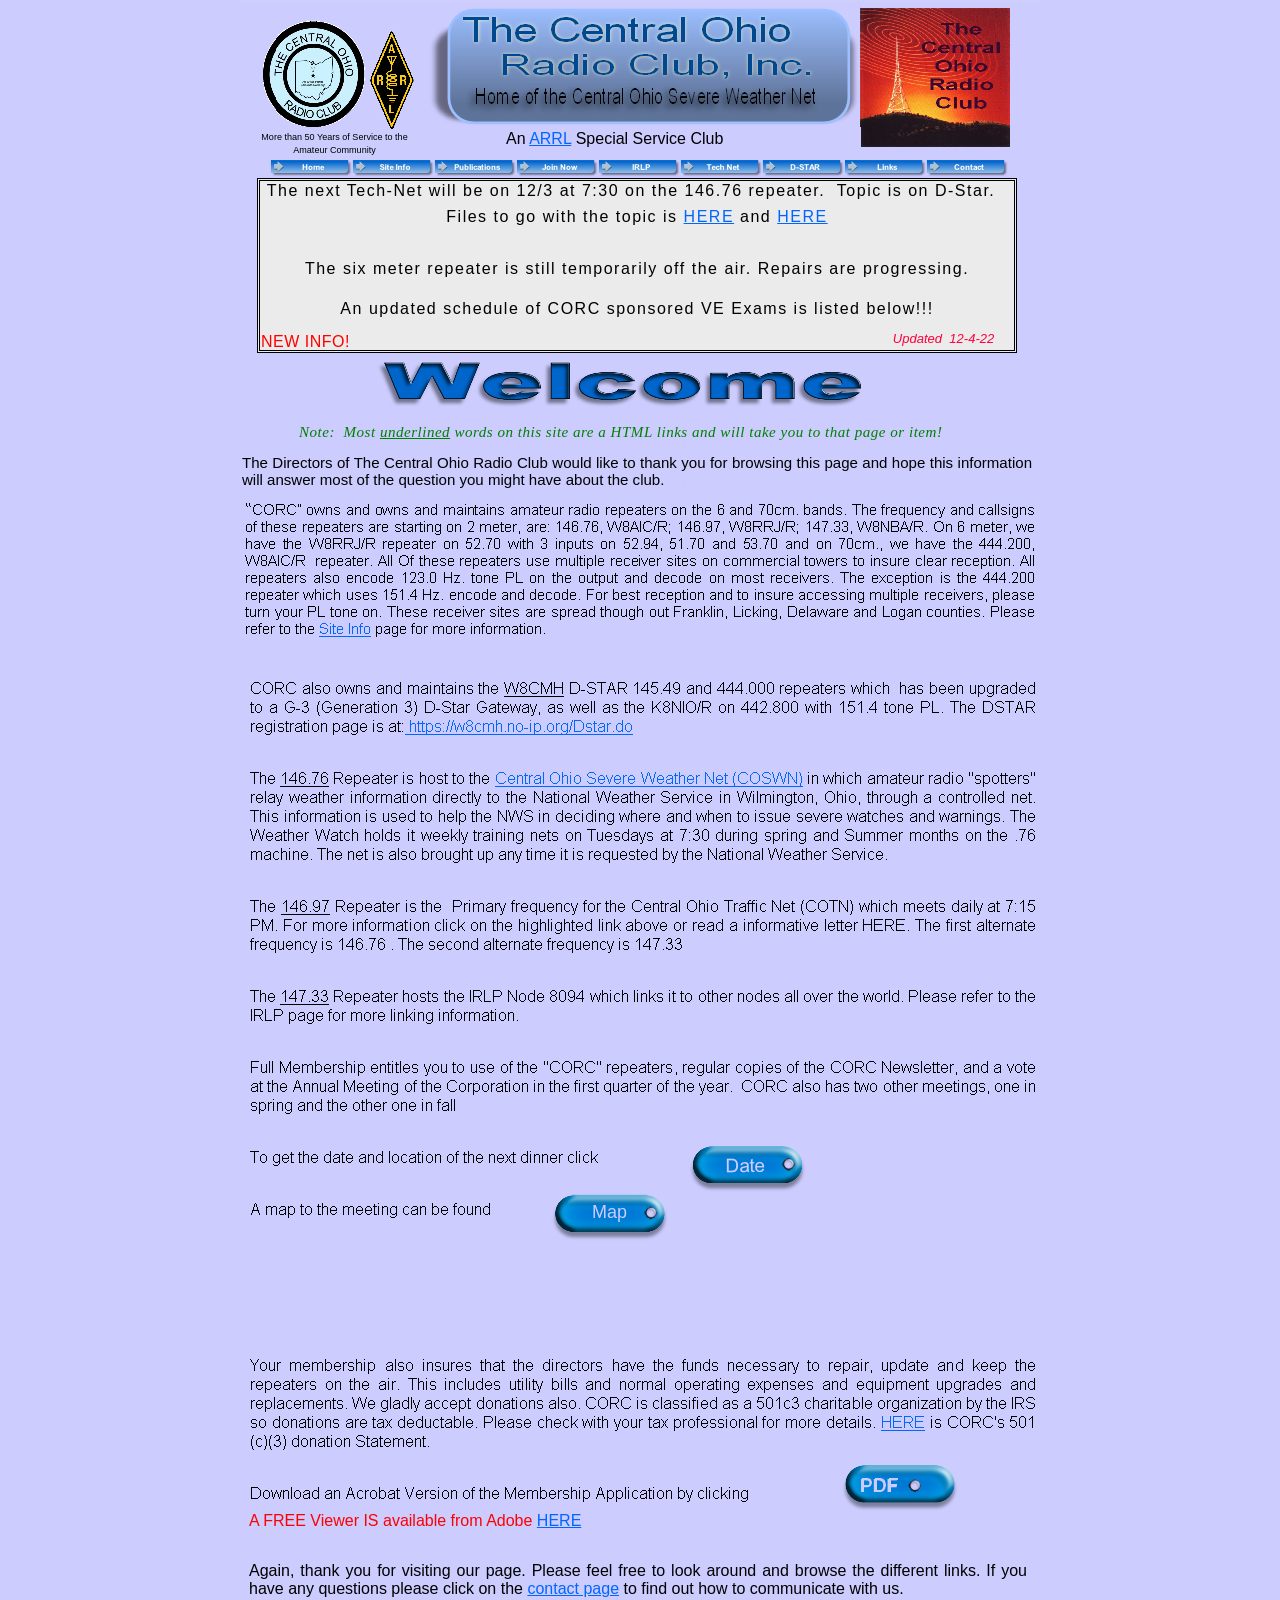
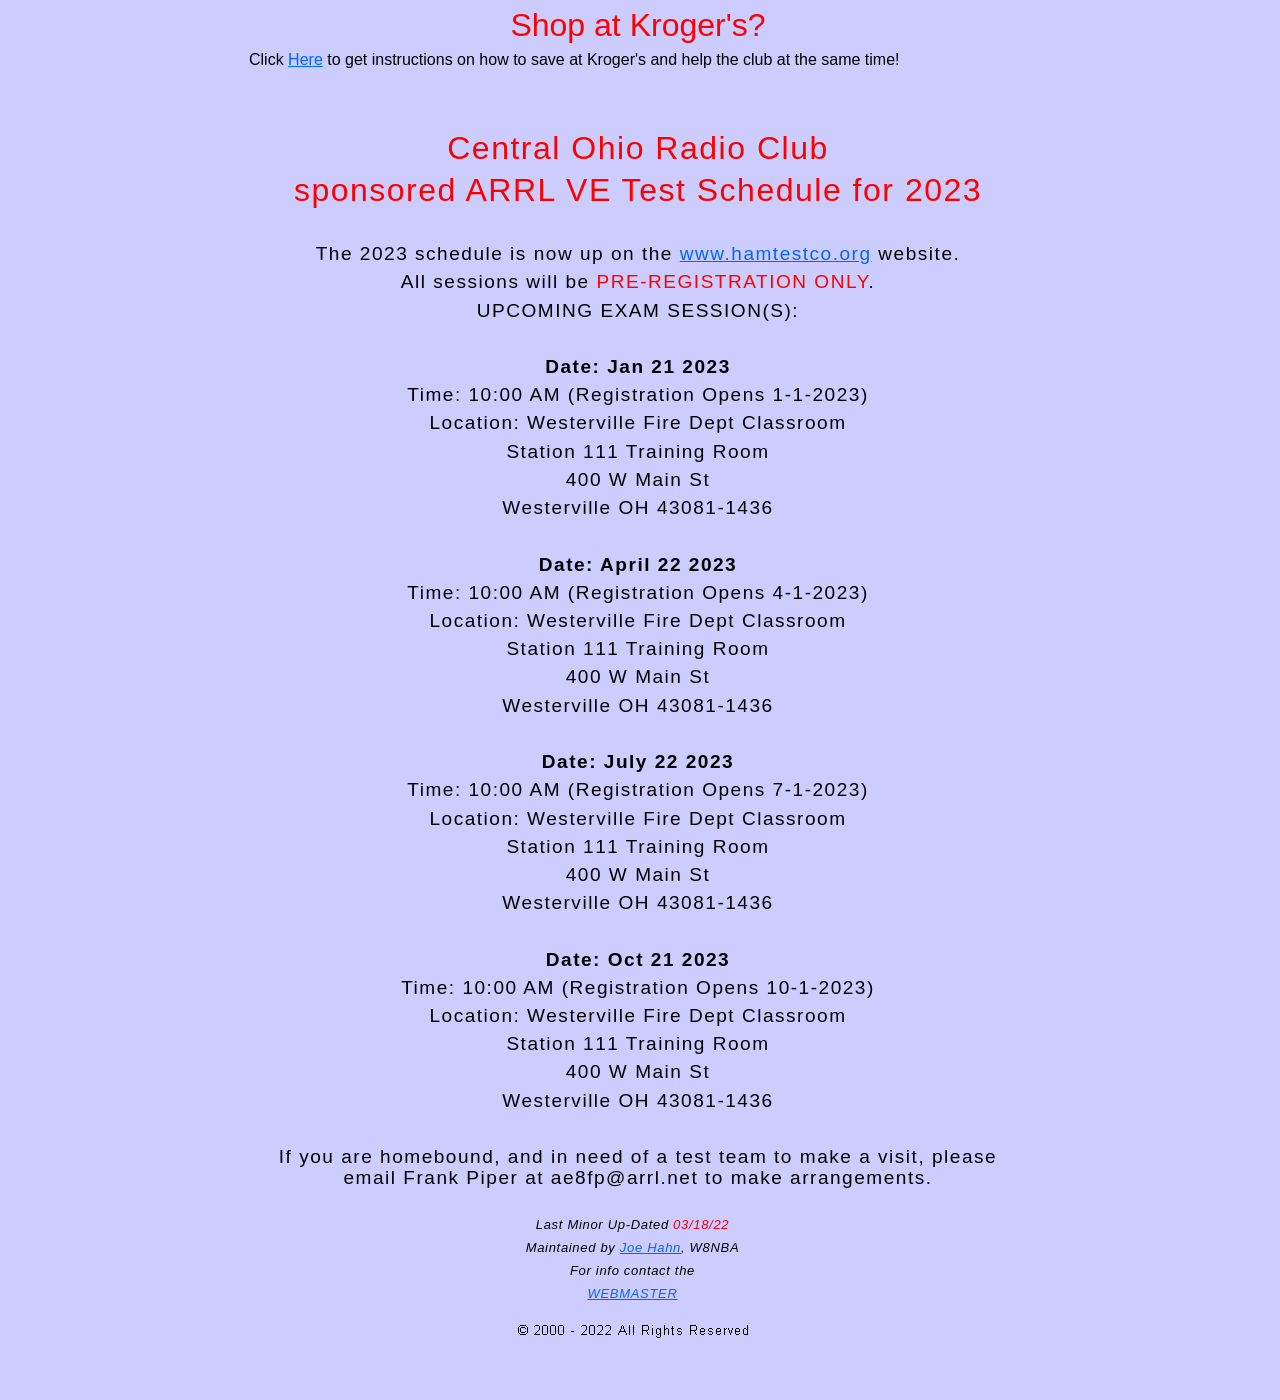
==== index.html @ 4f7ba7bc "Added home page example. Included OCR of first paragraph." ====
<!DOCTYPE html PUBLIC "-//W3C//DTD HTML 4.01 Transitional//EN">
<!-- saved from url=(0015)http://corc.us/ -->
<html lang="en"><head><meta http-equiv="Content-Type" content="text/html; charset=UTF-8">

<meta name="Generator" content="Serif WebPlus 11.0.10.036">
<title>Home</title>
<meta name="keywords" content="ham radio, amateur radio">
<meta name="description" content="The Central Ohio Radio Club Home Page">
<style type="text/css">
<!--
body {margin: 0px; padding: 0px;}
a:link {color: #0066ff;}
a:visited {color: #008080;}
a:hover {color: #0066ff;}
a:active {color: #0066ff;}
.Normal-2-P
        {
        margin:0.0pt 0.0pt 5.3pt 0.0pt; text-align:center; font-weight:400; 
        }
.Normal-2-P0
        {
        margin:5.3pt 0.0pt 5.3pt 0.0pt; text-align:center; font-weight:400; 
        }
.Normal-2-P1
        {
        margin:5.3pt 0.0pt 5.3pt 0.0pt; text-align:justify; font-weight:400; 
        }
.Normal-2-P2
        {
        margin:3.0pt 0.0pt 3.0pt 0.0pt; text-align:center; font-weight:400; 
        }
.Normal-P
        {
        margin:0.0pt 0.0pt 0.0pt 0.0pt; text-align:center; font-weight:400; 
        }
.Normal-2-P3
        {
        margin:0.0pt 0.0pt 5.3pt 0.0pt; text-align:justify; font-weight:400; 
        }
.Normal-2-C
        {
        font-family:"Arial", sans-serif; font-style:italic; font-size:9.8pt; 
        line-height:1.23em; letter-spacing:0.50pt; 
        }
.Normal-2-C0
        {
        font-family:"Arial", sans-serif; font-style:italic; font-size:9.8pt; 
        line-height:1.23em; letter-spacing:0.50pt; color:#eb0017; 
        }
.Normal-2-C1
        {
        font-family:"Verdana", sans-serif; font-size:12.0pt; 
        line-height:1.13em; 
        }
.Normal-2-C2
        {
        font-family:"Tahoma", sans-serif; font-size:3.8pt; line-height:0.50em; 
        }
.Normal-2-C3
        {
        font-family:"Tahoma", sans-serif; font-size:6.8pt; line-height:0.50em; 
        }
.Normal-2-C4
        {
        font-family:"Tahoma", sans-serif; font-size:6.8pt; line-height:0.95em; 
        }
.Normal-C
        {
        font-family:"Arial", sans-serif; font-size:13.5pt; line-height:1.22em; 
        color:#ccccff; 
        }
.Normal-C0
        {
        font-family:"Times New Roman", serif; font-size:12.0pt; 
        line-height:1.25em; 
        }
.Normal-C1
        {
        font-family:"Arial", sans-serif; font-size:14.3pt; line-height:1.21em; 
        color:#ccccff; 
        }
.Normal-2-C5
        {
        font-family:"Tahoma", sans-serif; font-size:12.0pt; line-height:1.19em; 
        letter-spacing:1.13pt; 
        }
.Normal-2-C6
        {
        font-family:"Tahoma", sans-serif; font-size:3.8pt; line-height:1.20em; 
        letter-spacing:1.13pt; 
        }
.Normal-2-C7
        {
        font-family:"Tahoma", sans-serif; font-style:italic; 
        font-size:9.8pt; line-height:1.23em; letter-spacing:1.13pt; 
        }
.Normal-2-C8
        {
        font-family:"Times New Roman", serif; font-style:italic; 
        font-size:11.3pt; line-height:1.20em; letter-spacing:0.38pt; 
        color:#008000; 
        }
.Normal-2-C9
        {
        font-family:"Times New Roman", serif; font-style:italic; 
        font-size:11.3pt; line-height:1.20em; letter-spacing:0.38pt; 
        color:#008000; text-decoration: underline; 
        }
.Normal-2-C10
        {
        font-family:"Tahoma", sans-serif; font-style:italic; 
        font-size:9.8pt; line-height:1.23em; color:#ff003a; 
        }
.Normal-2-C11
        {
        font-family:"Tahoma", sans-serif; font-size:12.0pt; line-height:1.19em; 
        letter-spacing:0.38pt; color:#ff0000; 
        }
.Normal-2-C12
        {
        font-family:"Arial", sans-serif; font-size:11.3pt; line-height:1.13em; 
        }
.Normal-2-C13
        {
        font-family:"Verdana", sans-serif; font-size:12.0pt; 
        line-height:1.13em; color:#ff0000; 
        }
.Normal-2-C14
        {
        font-family:"Verdana", sans-serif; font-size:24.0pt; 
        line-height:1.19em; color:#ff0000; 
        }
.Normal-2-C15
        {
        font-family:"Tahoma", sans-serif; font-size:14.3pt; line-height:1.21em; 
        letter-spacing:1.13pt; 
        }
.Normal-2-C16
        {
        font-family:"Tahoma", sans-serif; font-size:24.0pt; line-height:1.09em; 
        letter-spacing:1.13pt; color:#ff0000; 
        }
.Normal-2-C17
        {
        font-family:"Tahoma", sans-serif; font-size:14.3pt; line-height:1.11em; 
        letter-spacing:1.13pt; 
        }
.Normal-2-C18
        {
        font-family:"Tahoma", sans-serif; font-size:14.3pt; line-height:1.11em; 
        letter-spacing:1.13pt; color:#ff0000; 
        }
.Normal-2-C19
        {
        font-family:"Tahoma", sans-serif; font-weight:700; font-size:14.3pt; 
        line-height:1.11em; letter-spacing:1.13pt; 
        }
-->
</style>
<script src="./index_files/jsDetectBrowser.js.download" type="text/javascript"></script>
<script src="./index_files/jsMenus.js.download" type="text/javascript"></script>
<script type="text/javascript">
<!--
var wp_menubar0 = new wp_menus();
wp_menubar0.m_bkgndcolor = '#cccccc';
wp_menubar0.m_bkgndcolorhl = '#000000';
wp_menubar0.m_textcolor = '#000000';
wp_menubar0.m_textcolorhl = '#cccccc';
wp_menubar0.m_bordercolor = '#000000';
wp_menubar0.m_bordersize = 1;
wp_menubar0.m_fontsize = 12;
wp_menubar0.m_imagearrow = 'wpimages/wpc92895a9.gif';
wp_menubar0.m_imagearrowhl = 'wpimages/wp2812ce39.gif';
wp_menubar0.m_txtalign = 'center';
wp_menubar0.m_fontfamily = 'sans-serif';
wp_menubar0.m_filterOpacity = 100;
wp_menubar0.m_mozOpacity = 1.000000;
wp_menubar0.m_delay = 500;
wp_menubar0.m_itemlines = false;
wp_menubar0.m_width = 0;
wp_menubar0.m_acStack.type = 0;
wp_menubar0.m_acStack.m_showbelow = true;
wp_menubar0.m_acStack.m_showright = true;
wp_menubar0.m_acStack.gap = 1;
wp_menubar0.m_acStack.bordergap = 1;
wp_menubar0.m_acStack.m_firstpopup = 1;
wp_menubar0.BeginMenu('wp_menubar0_P1');
wp_menubar0.AddLink('wp_menubar0_P1_I1','Meeting Pictures','page11.html',null,'_self');
wp_menubar0.EndMenu();
wp_menubar0.BeginMenu('wp_menubar0_P3');
wp_menubar0.AddLink('wp_menubar0_P3_I1','Kroger Plus','page9.html',null,'_self');
wp_menubar0.EndMenu();
//-->
</script><script src="chrome-extension://mooikfkahbdckldjjndioackbalphokd/assets/prompt.js"></script></head><body text="#000000" style="background: #ccccff; text-align:center; height:3000px;"><div id="wp_menubar0_P1" style="z-index: 100; position: absolute; visibility: hidden; border-style: solid; border-color: rgb(0, 0, 0); border-width: 1px; top: 178px; left: 121.5px;"><table cellpadding="0" cellspacing="0"><tbody><tr><td><a href="http://corc.us/page11.html" target="_self" id="wp_menubar0_P1_I1" style="display: block; color: rgb(0, 0, 0); font-size: 12px; font-family: sans-serif; text-decoration: none; background-color: rgb(204, 204, 204); padding: 3px 10px; text-align: center;" onmouseover="wp_SubMenuOver(&#39;wp_menubar0_P1_I1&#39;);" onmouseout="wp_SubMenuOut(&#39;wp_menubar0_P1_I1&#39;);" onclick="wp_ForceClose(&#39;wp_menubar0_P1_I1&#39;);">Meeting Pictures</a></td></tr>
</tbody></table></div><div id="wp_menubar0_P3" style="z-index:100;position:absolute;visibility:hidden;border-style:solid;border-color:#000000;border-width:1px;-moz-opacity:1;"><table cellpadding="0" cellspacing="0"><tbody><tr><td><a href="http://corc.us/page9.html" target="_self" id="wp_menubar0_P3_I1" style="display:block;color:#000000;font-size:12px;font-family:sans-serif;text-decoration:none;background-color:#cccccc;padding:3px 10px 3px 10px;text-align:center;" onmouseover="wp_SubMenuOver(&#39;wp_menubar0_P3_I1&#39;);" onmouseout="wp_SubMenuOut(&#39;wp_menubar0_P3_I1&#39;);" onclick="wp_ForceClose(&#39;wp_menubar0_P3_I1&#39;);">Kroger Plus</a></td></tr>
</tbody></table></div>



<div style="background: #ffffff; position:relative;width:800px;height:3000px;margin-left:auto;margin-right:auto;">
<div style="position:absolute; left:0px; top:0px; width:800px; height:3000px;">
    <img src="./index_files/wpef50d785.png" width="800" height="3000" border="0" id="art_1" name="art_1" title="" alt="© 2000 - 2022 All Rights Reserved "></div>
<div id="txt_1_C01" style="position:absolute; left:273px; top:2817px; width:239px; height:95px;">
    <div class="Normal-2-P">
        <span class="Normal-2-C">Last Minor Up-<wbr>Dated </span><span class="Normal-2-C0">03/18/22<br></span></div>
    <div class="Normal-2-P0">
        <span class="Normal-2-C">Maintained by <a href="mailto:jhahn@columbus.rr.com?subject=CORC%20Website">Joe Hahn</a>, W8NBA<br></span></div>
    <div class="Normal-2-P0">
        <span class="Normal-2-C">For info contact the<br></span></div>
    <div class="Normal-2-P0">
        <span class="Normal-2-C"><a href="mailto:webmaster@corc.us?subject=CORC%20Inquiry">WEBMASTER</a></span></div>
</div>
<div style="position:absolute; left:621px; top:8px; width:149px; height:139px;">
    <img src="./index_files/wpacd357b7.png" width="149" height="139" border="0" id="pic_1" name="pic_1" title="" alt=""></div>
<div style="position:absolute; left:22px; top:21px; width:104px; height:107px;">
    <img src="./index_files/wp08b6ffb8.png" width="104" height="107" border="0" id="pic_2" name="pic_2" title="" alt=""></div>
<div id="txt_27" style="position:absolute; left:266px; top:130px; width:248px; height:27px;-moz-box-sizing:border-box;box-sizing:border-box; overflow:hidden;">
<p class="Normal-2-P1" style="margin-top:0px"><span class="Normal-2-C1">An <a href="http://www.arrl.org/" target="_blank">ARRL</a> Special Service Club</span></p>
</div>
<div style="position:absolute; left:130px; top:31px; width:44px; height:98px;">
    <img src="./index_files/wp7103d1f6_02.jpg" width="44" height="98" border="0" id="pic_23" name="pic_23" title="" alt=""></div>
<div style="text-align:left; position:absolute; left:30px; top:159px;">
    <a href="http://corc.us/index.html" target="_self"><img alt="Home." title="" id="wp_menubar0_1" src="./index_files/wp3109542c.png" style="border:0;width:82px;height:18px" onmouseover="wp_MenuItemOver(&#39;wp_menubar0_1&#39;,wp_menubar0,&#39;wp_menubar0_P1&#39;);" onmouseout="wp_MenuItemOut(&#39;wp_menubar0_1&#39;,wp_menubar0);"></a><a href="http://corc.us/page7.html" target="_self"><img alt="Site Info." title="" id="wp_menubar0_2" src="./index_files/wpa02b7ec9.png" style="border:0;width:82px;height:18px" onmouseover="wp_MenuItemOver(&#39;wp_menubar0_2&#39;,wp_menubar0,null);" onmouseout="wp_MenuItemOut(&#39;wp_menubar0_2&#39;,wp_menubar0);"></a><a href="http://corc.us/page3.html" target="_self"><img alt="Publications." title="" id="wp_menubar0_3" src="./index_files/wp1e149cfb.png" style="border:0;width:82px;height:18px" onmouseover="wp_MenuItemOver(&#39;wp_menubar0_3&#39;,wp_menubar0,&#39;wp_menubar0_P3&#39;);" onmouseout="wp_MenuItemOut(&#39;wp_menubar0_3&#39;,wp_menubar0);"></a><a href="http://corc.us/page5.html" target="_self"><img alt="Join Now." title="" id="wp_menubar0_4" src="./index_files/wpbd784e67.png" style="border:0;width:82px;height:18px" onmouseover="wp_MenuItemOver(&#39;wp_menubar0_4&#39;,wp_menubar0,null);" onmouseout="wp_MenuItemOut(&#39;wp_menubar0_4&#39;,wp_menubar0);"></a><a href="http://corc.us/page6a.html" target="_self"><img alt="IRLP." title="" id="wp_menubar0_5" src="./index_files/wpee82e21c.png" style="border:0;width:82px;height:18px" onmouseover="wp_MenuItemOver(&#39;wp_menubar0_5&#39;,wp_menubar0,null);" onmouseout="wp_MenuItemOut(&#39;wp_menubar0_5&#39;,wp_menubar0);"></a><a href="http://corc.us/page8.html" target="_self"><img alt="Tech Net." title="" id="wp_menubar0_6" src="./index_files/wp1cd4c47f.png" style="border:0;width:82px;height:18px" onmouseover="wp_MenuItemOver(&#39;wp_menubar0_6&#39;,wp_menubar0,null);" onmouseout="wp_MenuItemOut(&#39;wp_menubar0_6&#39;,wp_menubar0);"></a><a href="http://corc.us/page10.html" target="_self"><img alt="D-STAR." title="" id="wp_menubar0_7" src="./index_files/wpb09d93d1.png" style="border:0;width:82px;height:18px" onmouseover="wp_MenuItemOver(&#39;wp_menubar0_7&#39;,wp_menubar0,null);" onmouseout="wp_MenuItemOut(&#39;wp_menubar0_7&#39;,wp_menubar0);"></a><a href="http://corc.us/page4.html" target="_self"><img alt="Links." title="" id="wp_menubar0_8" src="./index_files/wpd755846d.png" style="border:0;width:82px;height:18px" onmouseover="wp_MenuItemOver(&#39;wp_menubar0_8&#39;,wp_menubar0,null);" onmouseout="wp_MenuItemOut(&#39;wp_menubar0_8&#39;,wp_menubar0);"></a><a href="http://corc.us/page6.html" target="_self"><img alt="Contact." title="" id="wp_menubar0_9" src="./index_files/wp6be0a13a.png" style="border:0;width:82px;height:18px" onmouseover="wp_MenuItemOver(&#39;wp_menubar0_9&#39;,wp_menubar0,null);" onmouseout="wp_MenuItemOut(&#39;wp_menubar0_9&#39;,wp_menubar0);"></a>
    <script type="text/javascript">
    <!--
    wp_menubar0.InitElement('wp_menubar0_1','wpimages/wp3109542c.png','wpimages/wp9e909a63.png');
    wp_menubar0.InitElement('wp_menubar0_2','wpimages/wpa02b7ec9.png','wpimages/wpef9f10c5.png');
    wp_menubar0.InitElement('wp_menubar0_3','wpimages/wp1e149cfb.png','wpimages/wp85033ffb.png');
    wp_menubar0.InitElement('wp_menubar0_4','wpimages/wpbd784e67.png','wpimages/wp46036f60.png');
    wp_menubar0.InitElement('wp_menubar0_5','wpimages/wpee82e21c.png','wpimages/wp42cfaabd.png');
    wp_menubar0.InitElement('wp_menubar0_6','wpimages/wp1cd4c47f.png','wpimages/wpecf4d674.png');
    wp_menubar0.InitElement('wp_menubar0_7','wpimages/wpb09d93d1.png','wpimages/wpdcdddf9c.png');
    wp_menubar0.InitElement('wp_menubar0_8','wpimages/wpd755846d.png','wpimages/wpf63f1199.png');
    wp_menubar0.InitElement('wp_menubar0_9','wpimages/wp6be0a13a.png','wpimages/wpf3a8cfdc.png');
    //-->
    </script>
</div>
<div style="position:absolute; left:36px; top:2px; width:586px; height:125px;">
    <img src="./index_files/wp4a2bc99c.png" width="586" height="125" border="0" id="art_21" name="art_21" title="" alt="                                     Home of the Central Ohio Severe Weather Net"></div>
<div id="txt_59" style="position:absolute; left:14px; top:128px; width:161px; height:31px;-moz-box-sizing:border-box;box-sizing:border-box; overflow:hidden;">
<p class="Normal-2-P2" style="margin-top:0px"><span class="Normal-2-C2">&nbsp;</span></p>
<p class="Normal-2-P2"><span class="Normal-2-C3">More than 50 Years of Service to the </span></p>
<p class="Normal-2-P0"><span class="Normal-2-C4">Amateur Community</span></p>
</div>
<div style="position:absolute; left:10px; top:678px; width:790px; height:948px;">
    <map id="map0" name="map0">
        <area shape="rect" coords="631,735,676,755" href="http://corc.us/Webpage%20Feb%202012%20-%20501%20Status.pdf" alt="">
        <area shape="rect" coords="245,91,554,111" href="https://centralohiosevereweathernetwork.org/" target="_blank" alt="">
        <area shape="rect" coords="155,39,384,59" href="https://w8cmh.no-ip.org/Dstar.do" target="_blank" alt="">
        <area shape="poly" coords="554,468,441,468,442,509,554,509" href="http://corc.us/meeting%2010-23-22.txt" target="_blank" alt="">
        <area shape="poly" coords="403,541,398,541,396,539,395,536,395,532,397,530,398,529,403,529,405,531,407,533,407,537,405,539" href="http://corc.us/meetmap.pdf" target="_blank" alt="">
        <area shape="poly" coords="398,554,407,551,414,543,415,534,412,525,406,519,401,517,319,517,311,522,306,530,305,539,308,547,315,553,323,555,397,555" href="http://corc.us/meetmap.pdf" target="_blank" alt="">
        <area shape="poly" coords="404,540,406,538,407,535,406,532,405,530,403,529,398,529,396,531,395,534,395,538,397,540,398,541,403,541" href="http://corc.us/meetmap.pdf" target="_blank" alt="">
    </map>
    <img src="./index_files/wp7018982f.png" width="790" height="948" border="0" id="qs_10" name="qs_10" title="" alt="" usemap="#map0"></div>
<div style="position:absolute; left:443px; top:287px; width:1px; height:399px;">
    <img src="./index_files/wp560c3a51.png" width="1" height="399" border="0" id="crv_1" name="crv_1" title="" alt=""></div>
<div style="position:absolute; left:521px; top:607px; width:144px; height:1px;">
    <img src="./index_files/wp51ba7fd8.png" width="144" height="1" border="0" id="crv_2" name="crv_2" title="" alt=""></div>
<div style="position:absolute; left:5px; top:500px; width:795px; height:169px;">
    <map id="map1" name="map1">
        <area shape="rect" coords="74,120,127,138" href="http://corc.us/page7.html" target="_blank" alt="">
    </map>
    <img src="./index_files/wp7443fe02.png" width="795" height="169" border="0" id="txt_61" name="txt_61" title="" alt="" usemap="#map1"></div>
<div style="position:absolute; left:135px; top:341px; width:523px; height:83px;">
    <img src="./index_files/wpa8c2e516.png" width="523" height="83" border="0" id="art_2" name="art_2" title="" alt="Welcome"></div>
<div style="position:absolute; left:342px; top:1202px; width:55px; height:23px;">
    <div class="Normal-P">
        <span class="Normal-C"><a href="http://corc.us/meetmap.pdf" target="_blank" style="color:#ccccff;text-decoration:none;">Map</a></span><a href="http://corc.us/meetmap.pdf" target="_blank" style="color:#ccccff;text-decoration:none;"><span class="Normal-C0"></span></a></div>
</div>
<div style="position:absolute; left:318px; top:1196px; width:109px; height:36px;">
    <a href="http://corc.us/meetmap.pdf" target="_blank"><img src="./index_files/wp5533b116.gif" width="109" height="36" border="0" id="hs_2" name="hs_2" title="" alt="Genoa TWP Hall Map v17a.pdf"></a></div>
<div style="position:absolute; left:600px; top:1465px; width:120px; height:48px;">
    <map id="map2" name="map2">
        <area shape="poly" coords="99,37,103,37,103,36,105,36,106,35,107,34,60,34,14,35,15,36,17,36,17,37,21,37,22,38,99,38" href="http://corc.us/2022a%20Applicationandsced.pdf" target="_blank" alt="">
        <area shape="poly" coords="113,28,114,27,114,25,115,24,115,14,114,13,114,11,113,18,112,29" href="http://corc.us/2022a%20Applicationandsced.pdf" target="_blank" alt="">
        <area shape="poly" coords="9,8,7,10,7,11,6,12,6,14,5,15,5,23,6,24,6,26,7,27,8,28,8,30,9,30" href="http://corc.us/2022a%20Applicationandsced.pdf" target="_blank" alt="">
        <area shape="poly" coords="95,1,101,1,101,0,20,0,19,1,17,1,16,2" href="http://corc.us/2022a%20Applicationandsced.pdf" target="_blank" alt="">
        <area shape="poly" coords="112,34,113,18,114,7,114,1,95,1,9,2,9,35" href="http://corc.us/2022a%20Applicationandsced.pdf" target="_blank" alt="">
    </map>
    <img src="./index_files/wp66c96dcf.png" width="120" height="48" border="0" id="hs_16" name="hs_16" title="" alt="2016 DUES SCHEDULE.pdf" usemap="#map2"></div>
<div style="position:absolute; left:609px; top:1474px; width:59px; height:24px;">
    <div class="Normal-P">
        <span class="Normal-C1"><a href="http://corc.us/2022a%20Applicationandsced.pdf" target="_blank" style="color:#ccccff;text-decoration:none;">PDF</a></span><a href="http://corc.us/2022a%20Applicationandsced.pdf" target="_blank" style="color:#ccccff;text-decoration:none;"><span class="Normal-C0"></span></a></div>
</div>
<div id="txt_40" style="position:absolute; left:17px; top:178px; width:760px; height:175px;-moz-box-sizing:border-box;box-sizing:border-box; background-color:#ebebeb; border: 3px double #000000; overflow:hidden;">
<p class="Normal-2-P0" style="margin-top:0px"><span class="Normal-2-C5">The next Tech-<wbr>Net will be on 12/3 at 7:30 on the 146.76 repeater. &nbsp;Topic is on D-<wbr>Star.
    &nbsp;</span></p>
<p class="Normal-2-P0"><span class="Normal-2-C5">Files to go with the topic is <a href="http://corc.us/KE8BZW%20D-STAR%20Presentation.pdf" target="_blank">HERE</a> and <a href="http://corc.us/KE8BZW%20D-STAR%20Presentation.pptx" target="_blank">HERE</a> </span></p>
<p class="Normal-2-P0"><span class="Normal-2-C5">&nbsp;</span></p>
<p class="Normal-2-P0"><span class="Normal-2-C5">The six meter repeater is still temporarily off the air. Repairs are progressing.</span></p>
<p class="Normal-2-P0"><span class="Normal-2-C6">&nbsp;</span></p>
<p class="Normal-2-P0"><span class="Normal-2-C5"> An updated schedule of CORC sponsored VE Exams is listed below!!!</span></p>
<p class="Normal-2-P0"><span class="Normal-2-C7">&nbsp;</span></p>
</div>
<div id="txt_48_C01" style="position:absolute; left:59px; top:423px; width:659px; height:20px;">
    <div class="Normal-2-P3">
        <span class="Normal-2-C8">Note: &nbsp;Most </span><span class="Normal-2-C9">underlined</span><span class="Normal-2-C8"> words on this site are a HTML links and will take you to that page or item!</span></div>
</div>
<div id="txt_53_C01" style="position:absolute; left:646px; top:331px; width:115px; height:18px;">
    <div class="Normal-2-P">
        <span class="Normal-2-C10">Updated &nbsp;12-<wbr>4-<wbr>22</span></div>
</div>
<div id="txt_47_C01" style="position:absolute; left:8px; top:332px; width:115px; height:22px;">
    <div class="Normal-2-P">
        <span class="Normal-2-C11">NEW INFO!</span><span class="Normal-C0"></span></div>
</div>
<div id="txt_60_C01" style="position:absolute; left:2px; top:454px; width:790px; height:45px;">
    <div class="Normal-2-P3">
        <span class="Normal-2-C12">The Directors of The Central Ohio Radio Club would like to thank you for browsing this page and hope this information will answer most of the question you might have about the club. </span></div>
</div>

<!--<div>
    "CORC" owns and owns and maintains amateur radio repeaters on the 6 and 70cm. bands. The frequency and callsigns
    of these repeaters are starting on 2 meter, are: 146.76, W8AIC/R; 146.97, W8RRJ/R; 147.33, W8NBA/R. On 6 meter, we
    have the W8RRJ/R repeater on 52.70 vvith 3 inputs on 52.94, 51.70 and 53.70 and on 70cm., we have the 444.200,
    W8AlC/R repeater. All of these repeaters use multiple receiver sites on commercial towers to insure clear reception. All
    repeaters also encode 123.0 Hz. tone PL on the output and decode on most receivers. The exception is the 444.200
    repeater vvhich uses 151.4 Hz. encode and decode. For best reception and to insure accessing multiple receivers, please
    turn your PL tone on. These receiver sites are spread though out Franklin, Licking, Delaware and Logan counties. Please
    refer to the <a href="./page7.html">Site Info</a> page for more information.
</div>-->

<div id="txt_63_C01" style="position:absolute; left:9px; top:1512px; width:778px; height:1304px;">
    <div class="Normal-2-P3">
        <span class="Normal-2-C13">A FREE Viewer IS available from Adobe</span><span class="Normal-2-C1"> <a href="https://get.adobe.com/reader/" target="_blank">HERE</a><br></span></div>
    <div class="Normal-2-P1">
        <span class="Normal-2-C1"><br></span></div>
    <div class="Normal-2-P1">
        <span class="Normal-2-C1">Again, thank you for visiting our page. Please feel free to look around and browse the different links. If you have any questions please click on the <a href="http://corc.us/page4.html" target="_blank">contact page</a> to find out how to communicate with us. <br></span></div>
    <div class="Normal-2-P0">
        <span class="Normal-2-C14">Shop at Kroger's?</span><span class="Normal-2-C1"> <br></span></div>
    <div class="Normal-2-P1">
        <span class="Normal-2-C1">Click <a href="http://corc.us/page9.html" target="_blank">Here</a> to get instructions on how to save at Kroger's and help the club at the same time!<br></span></div>
    <div class="Normal-2-P1">
        <span class="Normal-2-C1"> <br></span></div>
    <div class="Normal-2-P1">
        <span class="Normal-2-C15"><br></span></div>
    <div class="Normal-2-P0">
        <span class="Normal-2-C16">Central Ohio Radio Club <br></span></div>
    <div class="Normal-2-P0">
        <span class="Normal-2-C16">sponsored ARRL VE Test Schedule for 2023<br></span></div>
    <div class="Normal-2-P0">
        <span class="Normal-2-C17"><br></span></div>
    <div class="Normal-2-P0">
        <span class="Normal-2-C17">The 2023 schedule is now up on the <a href="http://www.hamtestco.org/" target="_blank">www.hamtestco.org</a> website. <br></span></div>
    <div class="Normal-2-P0">
        <span class="Normal-2-C17">All sessions will be </span><span class="Normal-2-C18">PRE-<wbr>REGISTRATION ONLY</span><span class="Normal-2-C17">.<br></span></div>
    <div class="Normal-2-P0">
        <span class="Normal-2-C17">UPCOMING EXAM SESSION(S):<br></span></div>
    <div class="Normal-2-P0">
        <span class="Normal-2-C19"><br></span></div>
    <div class="Normal-2-P0">
        <span class="Normal-2-C19">Date: Jan 21 2023<br></span></div>
    <div class="Normal-2-P0">
        <span class="Normal-2-C17">Time: 10:00 AM (Registration Opens 1-<wbr>1-<wbr>2023)<br></span></div>
    <div class="Normal-2-P0">
        <span class="Normal-2-C17">Location: Westerville Fire Dept Classroom<br></span></div>
    <div class="Normal-2-P0">
        <span class="Normal-2-C17">Station 111 Training Room<br></span></div>
    <div class="Normal-2-P0">
        <span class="Normal-2-C17">400 W Main St<br></span></div>
    <div class="Normal-2-P0">
        <span class="Normal-2-C17">Westerville OH 43081-<wbr>1436<br></span></div>
    <div class="Normal-2-P0">
        <span class="Normal-2-C17"><br></span></div>
    <div class="Normal-2-P0">
        <span class="Normal-2-C19">Date: April 22 2023<br></span></div>
    <div class="Normal-2-P0">
        <span class="Normal-2-C17">Time: 10:00 AM (Registration Opens 4-<wbr>1-<wbr>2023)<br></span></div>
    <div class="Normal-2-P0">
        <span class="Normal-2-C17">Location: Westerville Fire Dept Classroom<br></span></div>
    <div class="Normal-2-P0">
        <span class="Normal-2-C17">Station 111 Training Room<br></span></div>
    <div class="Normal-2-P0">
        <span class="Normal-2-C17">400 W Main St<br></span></div>
    <div class="Normal-2-P0">
        <span class="Normal-2-C17">Westerville OH 43081-<wbr>1436<br></span></div>
    <div class="Normal-2-P0">
        <span class="Normal-2-C17"><br></span></div>
    <div class="Normal-2-P0">
        <span class="Normal-2-C19">Date: July 22 2023<br></span></div>
    <div class="Normal-2-P0">
        <span class="Normal-2-C17">Time: 10:00 AM (Registration Opens 7-<wbr>1-<wbr>2023)<br></span></div>
    <div class="Normal-2-P0">
        <span class="Normal-2-C17">Location: Westerville Fire Dept Classroom<br></span></div>
    <div class="Normal-2-P0">
        <span class="Normal-2-C17">Station 111 Training Room<br></span></div>
    <div class="Normal-2-P0">
        <span class="Normal-2-C17">400 W Main St<br></span></div>
    <div class="Normal-2-P0">
        <span class="Normal-2-C17">Westerville OH 43081-<wbr>1436<br></span></div>
    <div class="Normal-2-P0">
        <span class="Normal-2-C17"><br></span></div>
    <div class="Normal-2-P0">
        <span class="Normal-2-C19">Date: Oct 21 2023<br></span></div>
    <div class="Normal-2-P0">
        <span class="Normal-2-C17">Time: 10:00 AM (Registration Opens 10-<wbr>1-<wbr>2023)<br></span></div>
    <div class="Normal-2-P0">
        <span class="Normal-2-C17">Location: Westerville Fire Dept Classroom<br></span></div>
    <div class="Normal-2-P0">
        <span class="Normal-2-C17">Station 111 Training Room<br></span></div>
    <div class="Normal-2-P0">
        <span class="Normal-2-C17">400 W Main St<br></span></div>
    <div class="Normal-2-P0">
        <span class="Normal-2-C17">Westerville OH 43081-<wbr>1436<br></span></div>
    <div class="Normal-2-P0">
        <span class="Normal-2-C17"><br></span></div>
    <div class="Normal-2-P0">
        <span class="Normal-2-C17">If you are homebound, and in need of a test team to make a visit, please email Frank Piper at ae8fp@arrl.net to make arrangements.</span></div>
</div>
</div>

<script type="text/javascript" src="chrome-extension://bngpiglbalmenaabohcooocpnljgfemj/injected.js"></script></body></html>
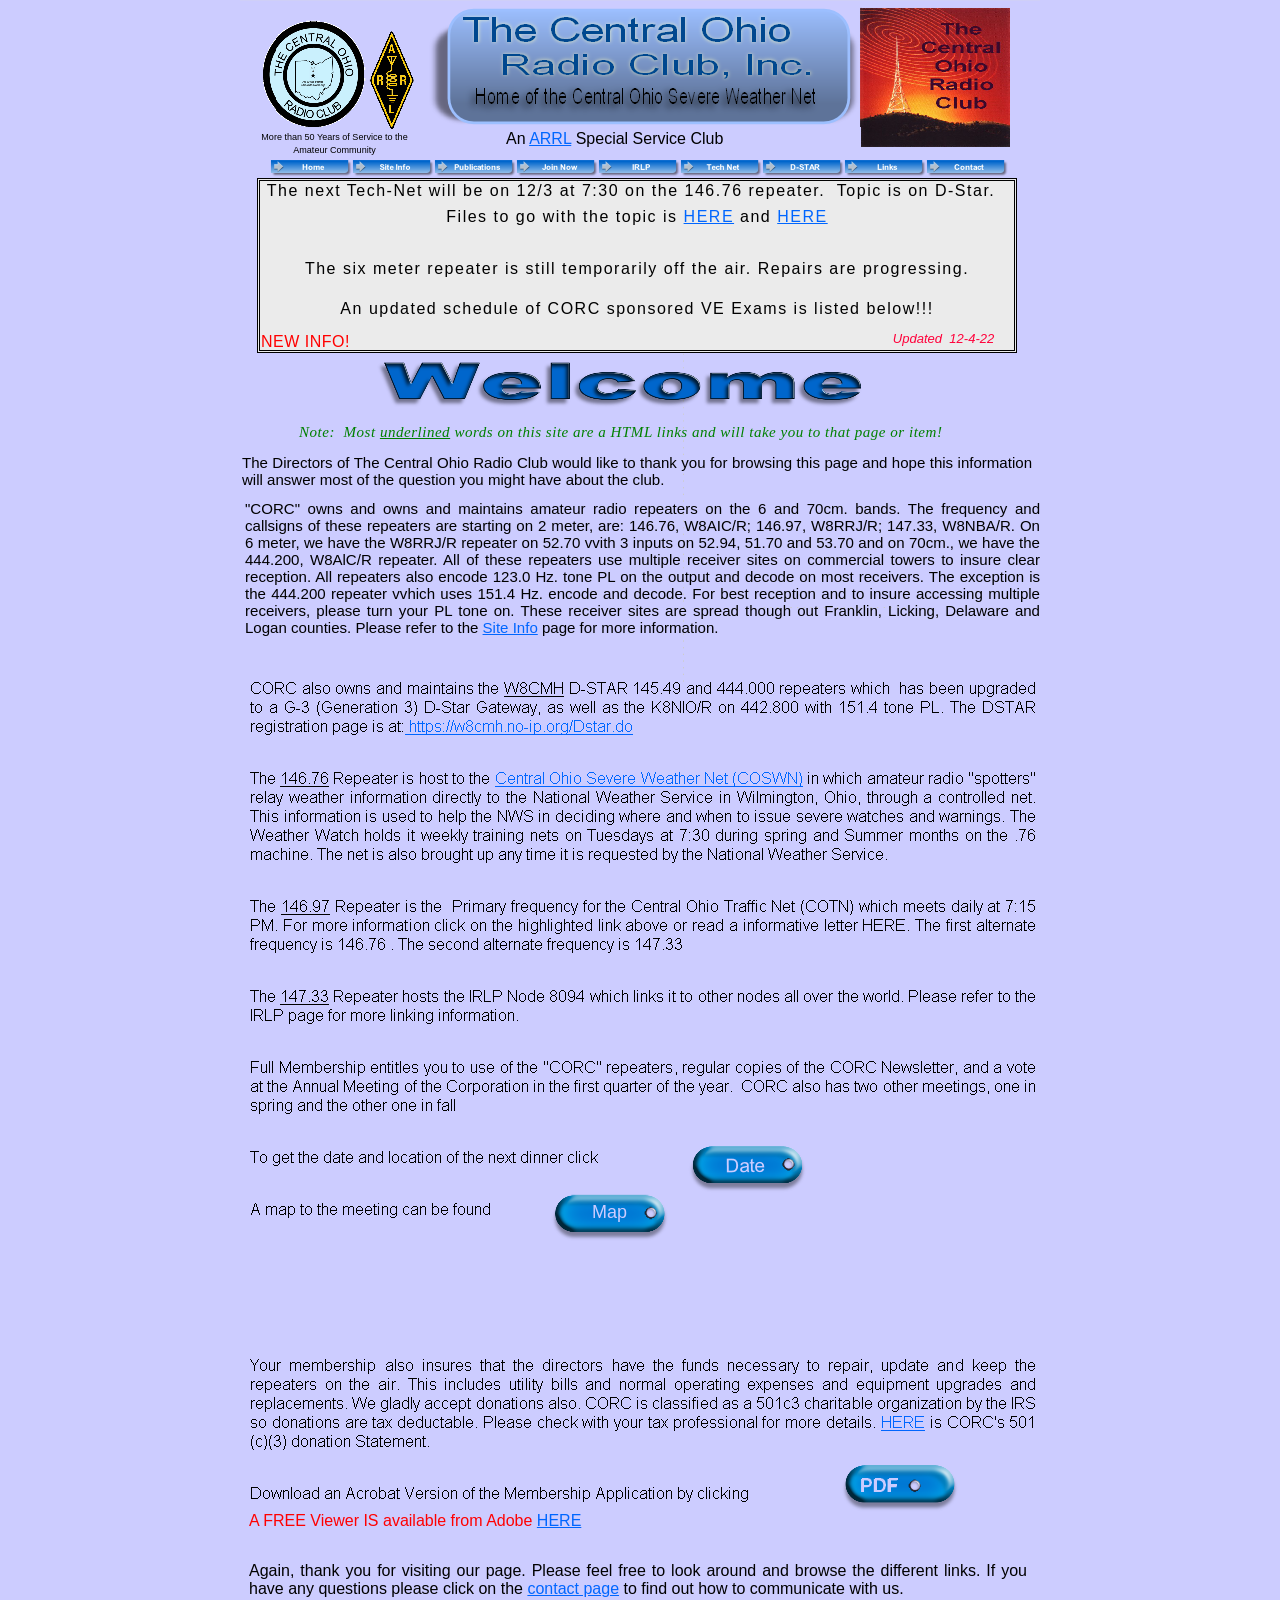
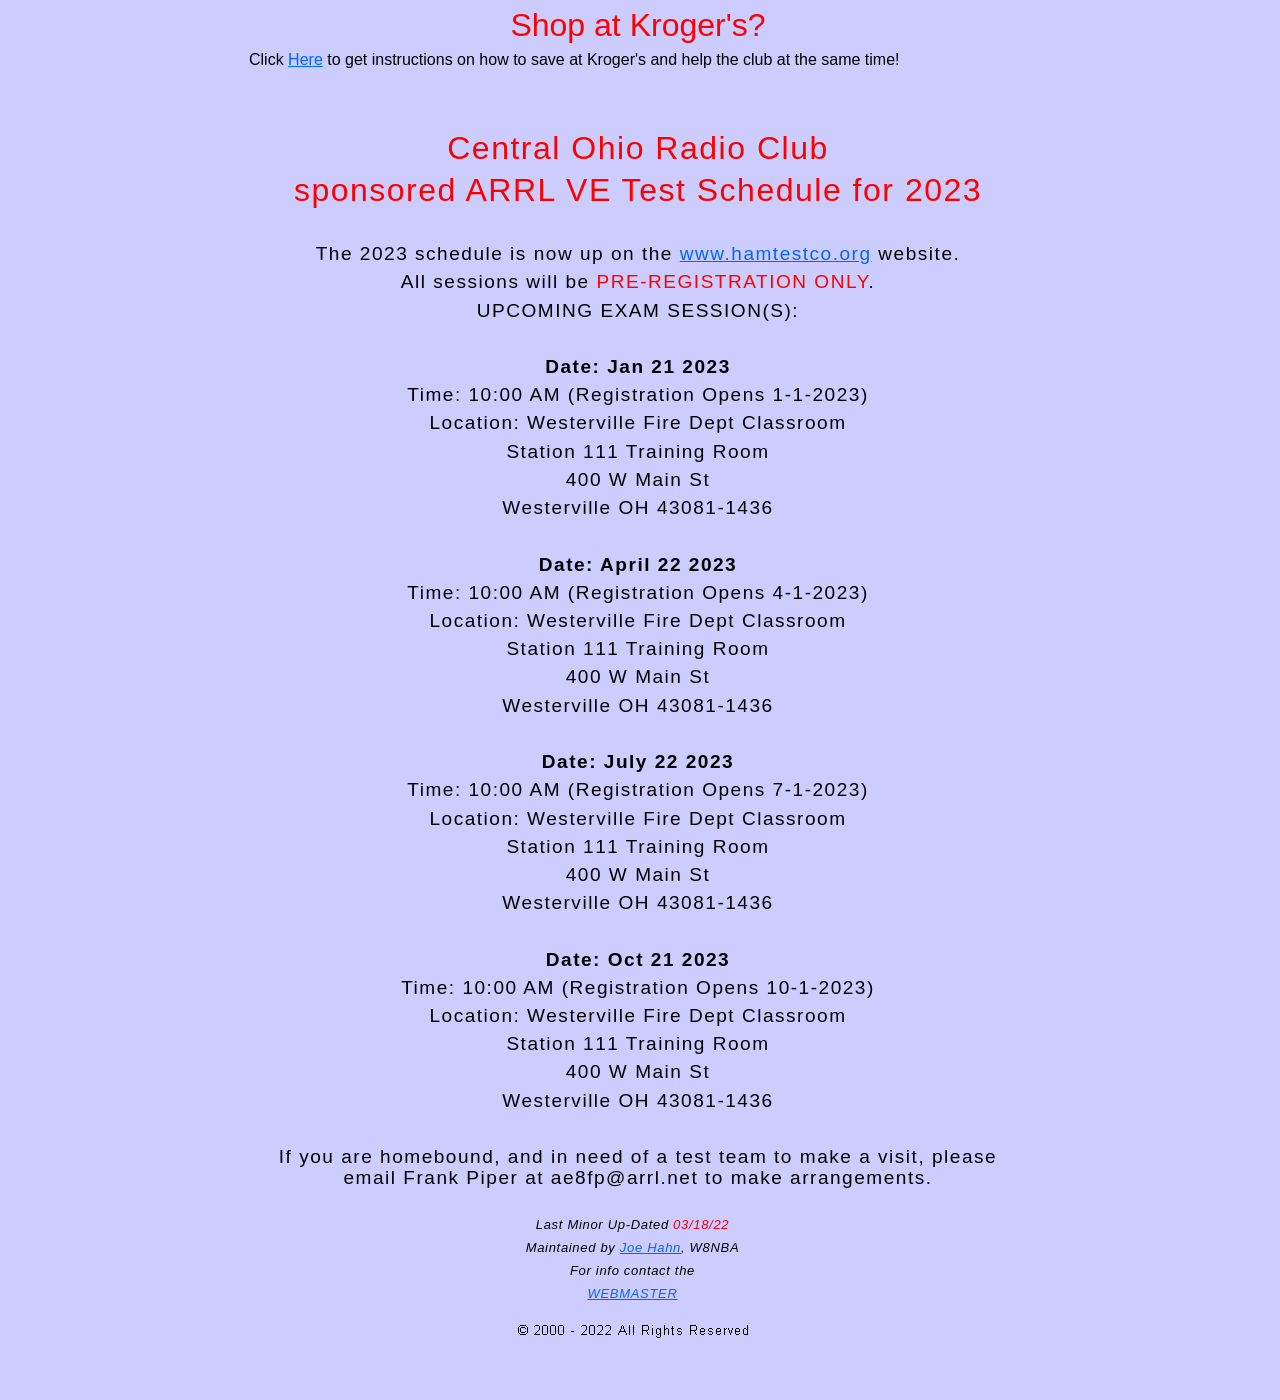
==== commit 81e5f440: "Added Page 7 content. Figured out how to add a paragraph of text." ====
--- a/index.html
+++ b/index.html
@@ -257,11 +257,11 @@
     <img src="./index_files/wp560c3a51.png" width="1" height="399" border="0" id="crv_1" name="crv_1" title="" alt=""></div>
 <div style="position:absolute; left:521px; top:607px; width:144px; height:1px;">
     <img src="./index_files/wp51ba7fd8.png" width="144" height="1" border="0" id="crv_2" name="crv_2" title="" alt=""></div>
-<div style="position:absolute; left:5px; top:500px; width:795px; height:169px;">
+<!--<div style="position:absolute; left:5px; top:500px; width:795px; height:169px;">
     <map id="map1" name="map1">
         <area shape="rect" coords="74,120,127,138" href="http://corc.us/page7.html" target="_blank" alt="">
     </map>
-    <img src="./index_files/wp7443fe02.png" width="795" height="169" border="0" id="txt_61" name="txt_61" title="" alt="" usemap="#map1"></div>
+    <img src="./index_files/wp7443fe02.png" width="795" height="169" border="0" id="txt_61" name="txt_61" title="" alt="" usemap="#map1"></div>-->
 <div style="position:absolute; left:135px; top:341px; width:523px; height:83px;">
     <img src="./index_files/wpa8c2e516.png" width="523" height="83" border="0" id="art_2" name="art_2" title="" alt="Welcome"></div>
 <div style="position:absolute; left:342px; top:1202px; width:55px; height:23px;">
@@ -310,105 +310,151 @@
         <span class="Normal-2-C12">The Directors of The Central Ohio Radio Club would like to thank you for browsing this page and hope this information will answer most of the question you might have about the club. </span></div>
 </div>
 
-<!--<div>
-    "CORC" owns and owns and maintains amateur radio repeaters on the 6 and 70cm. bands. The frequency and callsigns
-    of these repeaters are starting on 2 meter, are: 146.76, W8AIC/R; 146.97, W8RRJ/R; 147.33, W8NBA/R. On 6 meter, we
-    have the W8RRJ/R repeater on 52.70 vvith 3 inputs on 52.94, 51.70 and 53.70 and on 70cm., we have the 444.200,
-    W8AlC/R repeater. All of these repeaters use multiple receiver sites on commercial towers to insure clear reception. All
-    repeaters also encode 123.0 Hz. tone PL on the output and decode on most receivers. The exception is the 444.200
-    repeater vvhich uses 151.4 Hz. encode and decode. For best reception and to insure accessing multiple receivers, please
-    turn your PL tone on. These receiver sites are spread though out Franklin, Licking, Delaware and Logan counties. Please
-    refer to the <a href="./page7.html">Site Info</a> page for more information.
-</div>-->
-
-<div id="txt_63_C01" style="position:absolute; left:9px; top:1512px; width:778px; height:1304px;">
+<div style="position:absolute; left:5px; top:500px; width:795px; height:169px;">
     <div class="Normal-2-P3">
-        <span class="Normal-2-C13">A FREE Viewer IS available from Adobe</span><span class="Normal-2-C1"> <a href="https://get.adobe.com/reader/" target="_blank">HERE</a><br></span></div>
-    <div class="Normal-2-P1">
-        <span class="Normal-2-C1"><br></span></div>
-    <div class="Normal-2-P1">
-        <span class="Normal-2-C1">Again, thank you for visiting our page. Please feel free to look around and browse the different links. If you have any questions please click on the <a href="http://corc.us/page4.html" target="_blank">contact page</a> to find out how to communicate with us. <br></span></div>
-    <div class="Normal-2-P0">
-        <span class="Normal-2-C14">Shop at Kroger's?</span><span class="Normal-2-C1"> <br></span></div>
-    <div class="Normal-2-P1">
-        <span class="Normal-2-C1">Click <a href="http://corc.us/page9.html" target="_blank">Here</a> to get instructions on how to save at Kroger's and help the club at the same time!<br></span></div>
-    <div class="Normal-2-P1">
-        <span class="Normal-2-C1"> <br></span></div>
-    <div class="Normal-2-P1">
-        <span class="Normal-2-C15"><br></span></div>
-    <div class="Normal-2-P0">
-        <span class="Normal-2-C16">Central Ohio Radio Club <br></span></div>
-    <div class="Normal-2-P0">
-        <span class="Normal-2-C16">sponsored ARRL VE Test Schedule for 2023<br></span></div>
-    <div class="Normal-2-P0">
-        <span class="Normal-2-C17"><br></span></div>
-    <div class="Normal-2-P0">
-        <span class="Normal-2-C17">The 2023 schedule is now up on the <a href="http://www.hamtestco.org/" target="_blank">www.hamtestco.org</a> website. <br></span></div>
-    <div class="Normal-2-P0">
-        <span class="Normal-2-C17">All sessions will be </span><span class="Normal-2-C18">PRE-<wbr>REGISTRATION ONLY</span><span class="Normal-2-C17">.<br></span></div>
-    <div class="Normal-2-P0">
-        <span class="Normal-2-C17">UPCOMING EXAM SESSION(S):<br></span></div>
-    <div class="Normal-2-P0">
-        <span class="Normal-2-C19"><br></span></div>
-    <div class="Normal-2-P0">
-        <span class="Normal-2-C19">Date: Jan 21 2023<br></span></div>
-    <div class="Normal-2-P0">
-        <span class="Normal-2-C17">Time: 10:00 AM (Registration Opens 1-<wbr>1-<wbr>2023)<br></span></div>
-    <div class="Normal-2-P0">
-        <span class="Normal-2-C17">Location: Westerville Fire Dept Classroom<br></span></div>
-    <div class="Normal-2-P0">
-        <span class="Normal-2-C17">Station 111 Training Room<br></span></div>
-    <div class="Normal-2-P0">
-        <span class="Normal-2-C17">400 W Main St<br></span></div>
-    <div class="Normal-2-P0">
-        <span class="Normal-2-C17">Westerville OH 43081-<wbr>1436<br></span></div>
-    <div class="Normal-2-P0">
-        <span class="Normal-2-C17"><br></span></div>
-    <div class="Normal-2-P0">
-        <span class="Normal-2-C19">Date: April 22 2023<br></span></div>
-    <div class="Normal-2-P0">
-        <span class="Normal-2-C17">Time: 10:00 AM (Registration Opens 4-<wbr>1-<wbr>2023)<br></span></div>
-    <div class="Normal-2-P0">
-        <span class="Normal-2-C17">Location: Westerville Fire Dept Classroom<br></span></div>
-    <div class="Normal-2-P0">
-        <span class="Normal-2-C17">Station 111 Training Room<br></span></div>
-    <div class="Normal-2-P0">
-        <span class="Normal-2-C17">400 W Main St<br></span></div>
-    <div class="Normal-2-P0">
-        <span class="Normal-2-C17">Westerville OH 43081-<wbr>1436<br></span></div>
-    <div class="Normal-2-P0">
-        <span class="Normal-2-C17"><br></span></div>
-    <div class="Normal-2-P0">
-        <span class="Normal-2-C19">Date: July 22 2023<br></span></div>
-    <div class="Normal-2-P0">
-        <span class="Normal-2-C17">Time: 10:00 AM (Registration Opens 7-<wbr>1-<wbr>2023)<br></span></div>
-    <div class="Normal-2-P0">
-        <span class="Normal-2-C17">Location: Westerville Fire Dept Classroom<br></span></div>
-    <div class="Normal-2-P0">
-        <span class="Normal-2-C17">Station 111 Training Room<br></span></div>
-    <div class="Normal-2-P0">
-        <span class="Normal-2-C17">400 W Main St<br></span></div>
-    <div class="Normal-2-P0">
-        <span class="Normal-2-C17">Westerville OH 43081-<wbr>1436<br></span></div>
-    <div class="Normal-2-P0">
-        <span class="Normal-2-C17"><br></span></div>
-    <div class="Normal-2-P0">
-        <span class="Normal-2-C19">Date: Oct 21 2023<br></span></div>
-    <div class="Normal-2-P0">
-        <span class="Normal-2-C17">Time: 10:00 AM (Registration Opens 10-<wbr>1-<wbr>2023)<br></span></div>
-    <div class="Normal-2-P0">
-        <span class="Normal-2-C17">Location: Westerville Fire Dept Classroom<br></span></div>
-    <div class="Normal-2-P0">
-        <span class="Normal-2-C17">Station 111 Training Room<br></span></div>
-    <div class="Normal-2-P0">
-        <span class="Normal-2-C17">400 W Main St<br></span></div>
-    <div class="Normal-2-P0">
-        <span class="Normal-2-C17">Westerville OH 43081-<wbr>1436<br></span></div>
-    <div class="Normal-2-P0">
-        <span class="Normal-2-C17"><br></span></div>
-    <div class="Normal-2-P0">
-        <span class="Normal-2-C17">If you are homebound, and in need of a test team to make a visit, please email Frank Piper at ae8fp@arrl.net to make arrangements.</span></div>
-</div>
+        <span class="Normal-2-C12">
+            "CORC" owns and owns and maintains amateur radio repeaters on the 6 and 70cm. bands. The frequency and callsigns
+            of these repeaters are starting on 2 meter, are: 146.76, W8AIC/R; 146.97, W8RRJ/R; 147.33, W8NBA/R. On 6 meter, we
+            have the W8RRJ/R repeater on 52.70 vvith 3 inputs on 52.94, 51.70 and 53.70 and on 70cm., we have the 444.200,
+            W8AlC/R repeater. All of these repeaters use multiple receiver sites on commercial towers to insure clear reception. All
+            repeaters also encode 123.0 Hz. tone PL on the output and decode on most receivers. The exception is the 444.200
+            repeater vvhich uses 151.4 Hz. encode and decode. For best reception and to insure accessing multiple receivers, please
+            turn your PL tone on. These receiver sites are spread though out Franklin, Licking, Delaware and Logan counties. Please
+            refer to the <a href="./page7.html">Site Info</a> page for more information.
+        </span>
+</div>
+</div>
+    <div id="txt_63_C01" style="position:absolute; left:9px; top:1512px; width:778px; height:1304px;">
+        <div class="Normal-2-P3">
+            <span class="Normal-2-C13">A FREE Viewer IS available from Adobe</span><span class="Normal-2-C1"> <a href="https://get.adobe.com/reader/" target="_blank">HERE</a><br></span>
+        </div>
+        <div class="Normal-2-P1">
+            <span class="Normal-2-C1"><br></span>
+        </div>
+        <div class="Normal-2-P1">
+            <span class="Normal-2-C1">Again, thank you for visiting our page. Please feel free to look around and browse the different links. If you have any questions please click on the <a href="http://corc.us/page4.html" target="_blank">contact page</a> to find out how to communicate with us. <br></span>
+        </div>
+        <div class="Normal-2-P0">
+            <span class="Normal-2-C14">Shop at Kroger's?</span><span class="Normal-2-C1"> <br></span>
+        </div>
+        <div class="Normal-2-P1">
+            <span class="Normal-2-C1">Click <a href="http://corc.us/page9.html" target="_blank">Here</a> to get instructions on how to save at Kroger's and help the club at the same time!<br></span>
+        </div>
+        <div class="Normal-2-P1">
+            <span class="Normal-2-C1"> <br></span>
+        </div>
+        <div class="Normal-2-P1">
+            <span class="Normal-2-C15"><br></span>
+        </div>
+        <div class="Normal-2-P0">
+            <span class="Normal-2-C16">Central Ohio Radio Club <br></span>
+        </div>
+        <div class="Normal-2-P0">
+            <span class="Normal-2-C16">sponsored ARRL VE Test Schedule for 2023<br></span>
+        </div>
+        <div class="Normal-2-P0">
+            <span class="Normal-2-C17"><br></span>
+        </div>
+        <div class="Normal-2-P0">
+            <span class="Normal-2-C17">The 2023 schedule is now up on the <a href="http://www.hamtestco.org/" target="_blank">www.hamtestco.org</a> website. <br></span>
+        </div>
+        <div class="Normal-2-P0">
+            <span class="Normal-2-C17">All sessions will be </span><span class="Normal-2-C18">PRE-<wbr>REGISTRATION ONLY</span><span class="Normal-2-C17">.<br></span>
+        </div>
+        <div class="Normal-2-P0">
+            <span class="Normal-2-C17">UPCOMING EXAM SESSION(S):<br></span>
+        </div>
+        <div class="Normal-2-P0">
+            <span class="Normal-2-C19"><br></span>
+        </div>
+        <div class="Normal-2-P0">
+            <span class="Normal-2-C19">Date: Jan 21 2023<br></span>
+        </div>
+        <div class="Normal-2-P0">
+            <span class="Normal-2-C17">Time: 10:00 AM (Registration Opens 1-<wbr>1-<wbr>2023)<br></span>
+        </div>
+        <div class="Normal-2-P0">
+            <span class="Normal-2-C17">Location: Westerville Fire Dept Classroom<br></span>
+        </div>
+        <div class="Normal-2-P0">
+            <span class="Normal-2-C17">Station 111 Training Room<br></span>
+        </div>
+        <div class="Normal-2-P0">
+            <span class="Normal-2-C17">400 W Main St<br></span>
+        </div>
+        <div class="Normal-2-P0">
+            <span class="Normal-2-C17">Westerville OH 43081-<wbr>1436<br></span>
+        </div>
+        <div class="Normal-2-P0">
+            <span class="Normal-2-C17"><br></span>
+        </div>
+        <div class="Normal-2-P0">
+            <span class="Normal-2-C19">Date: April 22 2023<br></span>
+        </div>
+        <div class="Normal-2-P0">
+            <span class="Normal-2-C17">Time: 10:00 AM (Registration Opens 4-<wbr>1-<wbr>2023)<br></span>
+        </div>
+        <div class="Normal-2-P0">
+            <span class="Normal-2-C17">Location: Westerville Fire Dept Classroom<br></span>
+        </div>
+        <div class="Normal-2-P0">
+            <span class="Normal-2-C17">Station 111 Training Room<br></span>
+        </div>
+        <div class="Normal-2-P0">
+            <span class="Normal-2-C17">400 W Main St<br></span>
+        </div>
+        <div class="Normal-2-P0">
+            <span class="Normal-2-C17">Westerville OH 43081-<wbr>1436<br></span>
+        </div>
+        <div class="Normal-2-P0">
+            <span class="Normal-2-C17"><br></span>
+        </div>
+        <div class="Normal-2-P0">
+            <span class="Normal-2-C19">Date: July 22 2023<br></span>
+        </div>
+        <div class="Normal-2-P0">
+            <span class="Normal-2-C17">Time: 10:00 AM (Registration Opens 7-<wbr>1-<wbr>2023)<br></span>
+        </div>
+        <div class="Normal-2-P0">
+            <span class="Normal-2-C17">Location: Westerville Fire Dept Classroom<br></span>
+        </div>
+        <div class="Normal-2-P0">
+            <span class="Normal-2-C17">Station 111 Training Room<br></span>
+        </div>
+        <div class="Normal-2-P0">
+            <span class="Normal-2-C17">400 W Main St<br></span>
+        </div>
+        <div class="Normal-2-P0">
+            <span class="Normal-2-C17">Westerville OH 43081-<wbr>1436<br></span>
+        </div>
+        <div class="Normal-2-P0">
+            <span class="Normal-2-C17"><br></span>
+        </div>
+        <div class="Normal-2-P0">
+            <span class="Normal-2-C19">Date: Oct 21 2023<br></span>
+        </div>
+        <div class="Normal-2-P0">
+            <span class="Normal-2-C17">Time: 10:00 AM (Registration Opens 10-<wbr>1-<wbr>2023)<br></span>
+        </div>
+        <div class="Normal-2-P0">
+            <span class="Normal-2-C17">Location: Westerville Fire Dept Classroom<br></span>
+        </div>
+        <div class="Normal-2-P0">
+            <span class="Normal-2-C17">Station 111 Training Room<br></span>
+        </div>
+        <div class="Normal-2-P0">
+            <span class="Normal-2-C17">400 W Main St<br></span>
+        </div>
+        <div class="Normal-2-P0">
+            <span class="Normal-2-C17">Westerville OH 43081-<wbr>1436<br></span>
+        </div>
+        <div class="Normal-2-P0">
+            <span class="Normal-2-C17"><br></span>
+        </div>
+        <div class="Normal-2-P0">
+            <span class="Normal-2-C17">If you are homebound, and in need of a test team to make a visit, please email Frank Piper at ae8fp@arrl.net to make arrangements.</span>
+        </div>
+    </div>
 </div>
 
 <script type="text/javascript" src="chrome-extension://bngpiglbalmenaabohcooocpnljgfemj/injected.js"></script></body></html>
